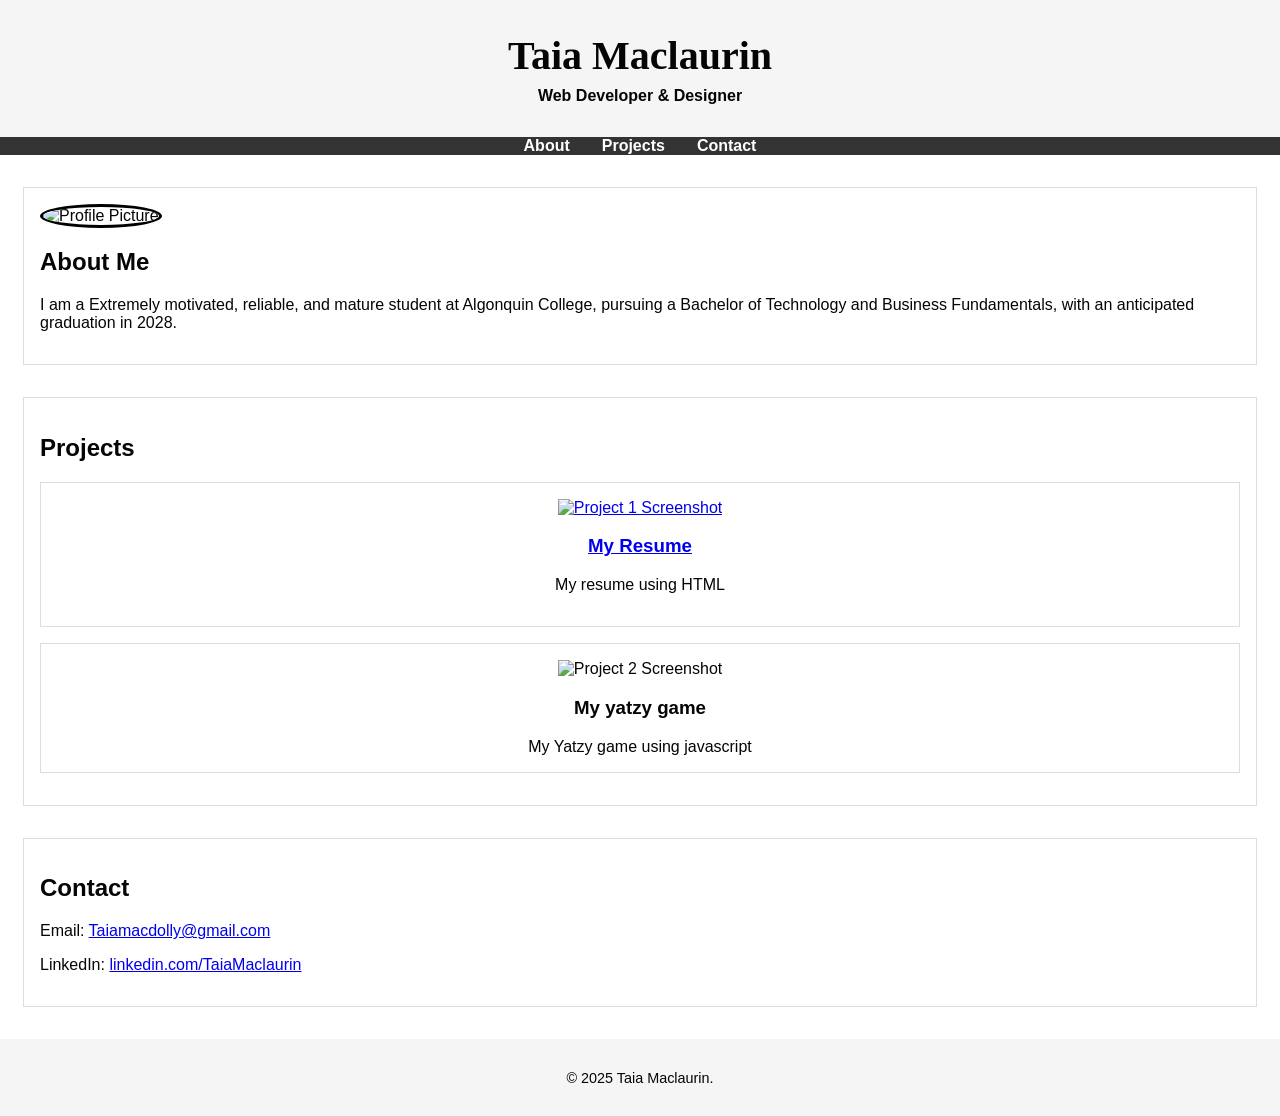
==== project1/index.html @ eabe5ed4 "Add portfolio HTML, CSS, and md" ====
<!DOCTYPE html>
<html lang="en">
<head>
  <meta charset="UTF-8">
  <meta name="viewport" content="width=device-width, initial-scale=1.0">
  <title>Taia Maclaurin Portfolio</title>
  <link rel="stylesheet" href="style.css">
</head>
<body>

  
  <header>
    <h1>Taia Maclaurin</h1>
    <p class="tagline">Web Developer & Designer</p>
  </header>

  
  <nav>
    <ul>
      <li><a href="#about">About</a></li>
      <li><a href="#projects">Projects</a></li>
      <li><a href="#contact">Contact</a></li>
    </ul>
  </nav>

  
  <section id="about" class="content-section">
    <div class="about-container">
      <img src="C:\Users\tmaclaurin\Downloads\IMG_0020.JPG" alt="Profile Picture" class="profile-pic">
      <div class="about-text">
        <h2>About Me</h2>
        <p>
          I am a Extremely motivated, reliable, and mature student at Algonquin College, 
          pursuing a Bachelor of Technology and Business Fundamentals, 
          with an anticipated graduation in 2028.

        </p>
      </div>
    </div>
  </section>

  
  <section id="projects" class="content-section">
    <h2>Projects</h2>
    <div class="project-card">
    <a href="https://github.com/TaiaMac/cst3106_labs/tree/main/lab3" target="_blank">
    <img src="C:\Users\tmaclaurin\Pictures\Screenshots\Screenshot 2025-09-30 202818.png" alt="Project 1 Screenshot">
    <h3>My Resume</h3>
     </a>
  <p> My resume using HTML</p>
</div>
      <div class="project-card">
        <img src="images/project2.png" alt="Project 2 Screenshot">
        <h3>My yatzy game</h3>
        <p></p>My Yatzy game using javascript
      </div>
    </div>
  </section>

  
  <section id="contact" class="content-section">
    <h2>Contact</h2>
    <p>Email: <a href="mailto:Taiamacdolly@gmail.com">Taiamacdolly@gmail.com</a></p>
    <p>LinkedIn: <a href="https://www.linkedin.com/in/taia-maclaurin-051440339/" target="_blank">linkedin.com/TaiaMaclaurin</a></p>
  </section>


  <footer>
    <p>© 2025 Taia Maclaurin.</p>
  </footer>

</body>
</html>
---- project1/style.css ----
/* Colors */
:root {
  --primary-color: #fc81ebff;
  --text-color: #050505ff;
  --border-color: #090808ff;
  --background-color: #FFFFFF;
  --secondary-bg: #F5F5F5;
  --accent-color: #f0acc3ff;
}

/* Global Styles */
body {
  font-family: 'Roboto', sans-serif;
  color: var(--text-color);
  background-color: var(--background-color);
  margin: 0;
  padding: 0;
}

/* Header */
header {
  background-color: var(--secondary-bg);
  text-align: center;
  padding: 2rem 1rem;
}

header h1 {
  margin: 0;
  font-family: 'Times New Roman', Times, serif;
  font-size: 2.5rem;
}

header p {
  margin: 0.5rem 0 0;
  font-weight: bold;
}

/* Navigation */
nav {
  background-color: #333333;
}

nav ul {
  list-style: none;
  margin: 0;
  padding: 0;
  display: flex;
  justify-content: center;
  flex-wrap: wrap;
}

nav li {
  margin: 0 1rem;
}

nav a {
  color: #FFFFFF;
  text-decoration: none;
  font-weight: bold;
}

nav a:hover {
  border-bottom: 2px solid var(--accent-color);
}

/* Sections */
.content-section {
  max-width: 1200px;
  margin: 2rem auto;
  padding: 1rem;
  border: 1px solid #ddd;
}

/* Project Cards */
.project-card {
  border: 1px solid #ddd;
  padding: 1rem;
  margin: 1rem 0;
  text-align: center;
}

img {
  max-width: 100%; /* makes it fit inside container */
  height: auto;    /* keeps correct proportions */
}

.profile-pic {
  width: 150px;
  height: 170px;
  border-radius: 50%; /* makes it round */
  border: 3px solid #000000; /* matches your primary color */
.project-card img {
  width: 300px;
  border-radius: 10px;
  box-shadow: 0 4px 8px #0000004d;
}
}

/* Footer */
footer {
  background-color: var(--secondary-bg);
  text-align: center;
  padding: 1rem;
  font-size: 0.9rem;
}

/* Responsive */
@media (max-width: 768px) {
  nav ul {
    flex-direction: column;
    text-align: center;
  }

  nav li {
    margin: 0.5rem 0;
  }
}
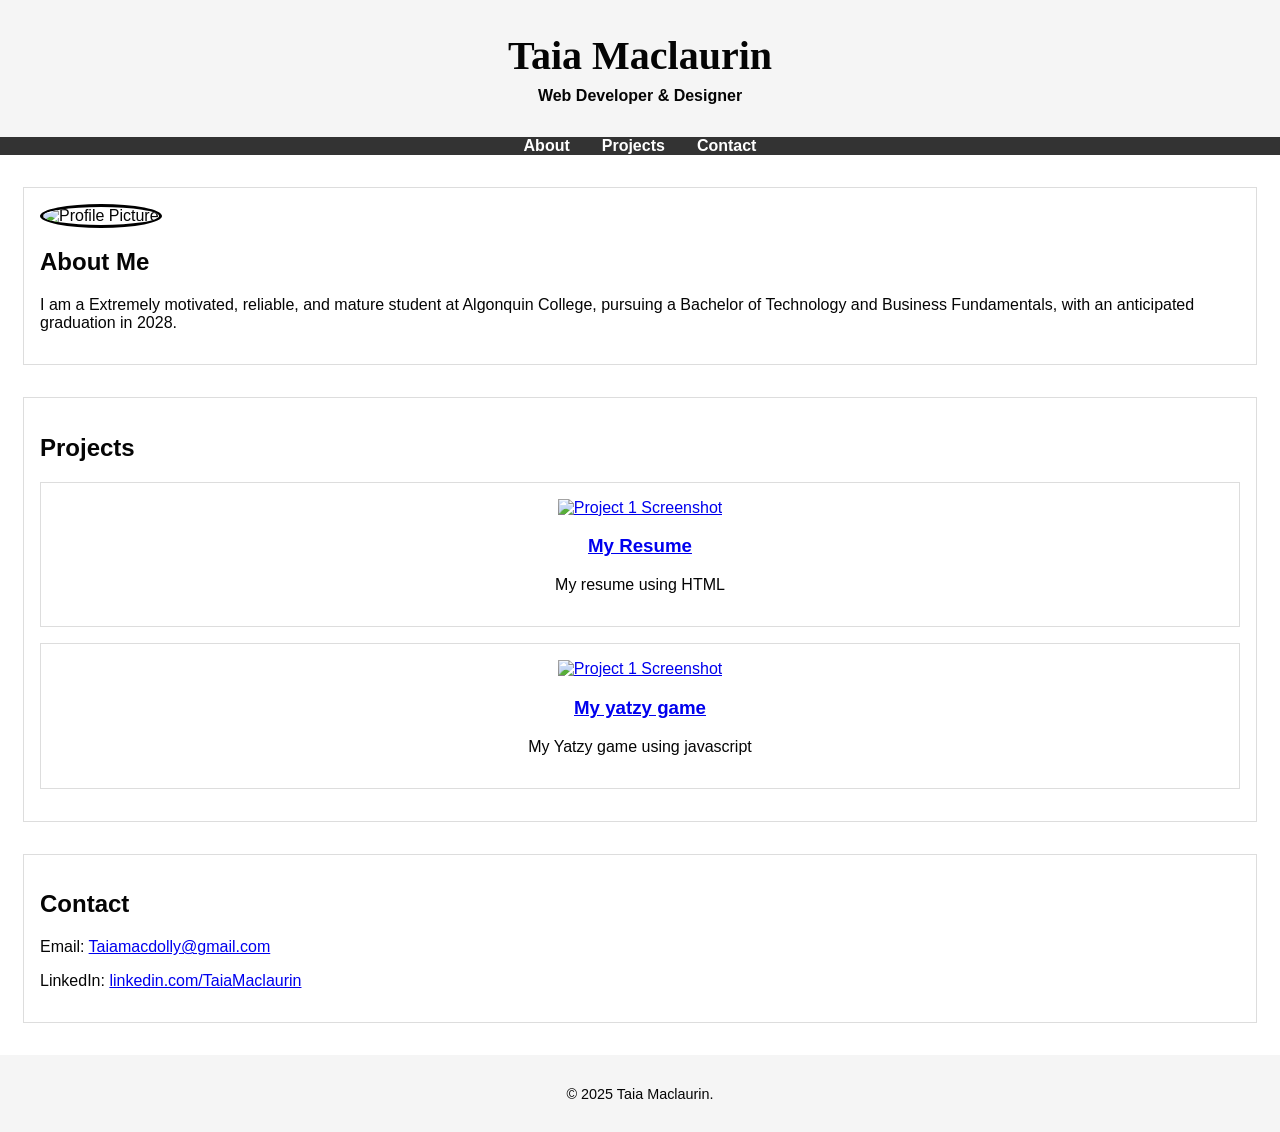
==== commit cb583c3a: "updated with yatzy" ====
--- a/project1/index.html
+++ b/project1/index.html
@@ -50,9 +50,11 @@
   <p> My resume using HTML</p>
 </div>
       <div class="project-card">
-        <img src="images/project2.png" alt="Project 2 Screenshot">
+        <a href="https://github.com/TaiaMac/yatzy" target="_blank">
+      <img src="C:\Users\tmaclaurin\Pictures\Screenshots\Screenshot 2025-10-25 155932.png" alt="Project 1 Screenshot">
         <h3>My yatzy game</h3>
-        <p></p>My Yatzy game using javascript
+        </a>
+        <p>My Yatzy game using javascript</p>
       </div>
     </div>
   </section>
